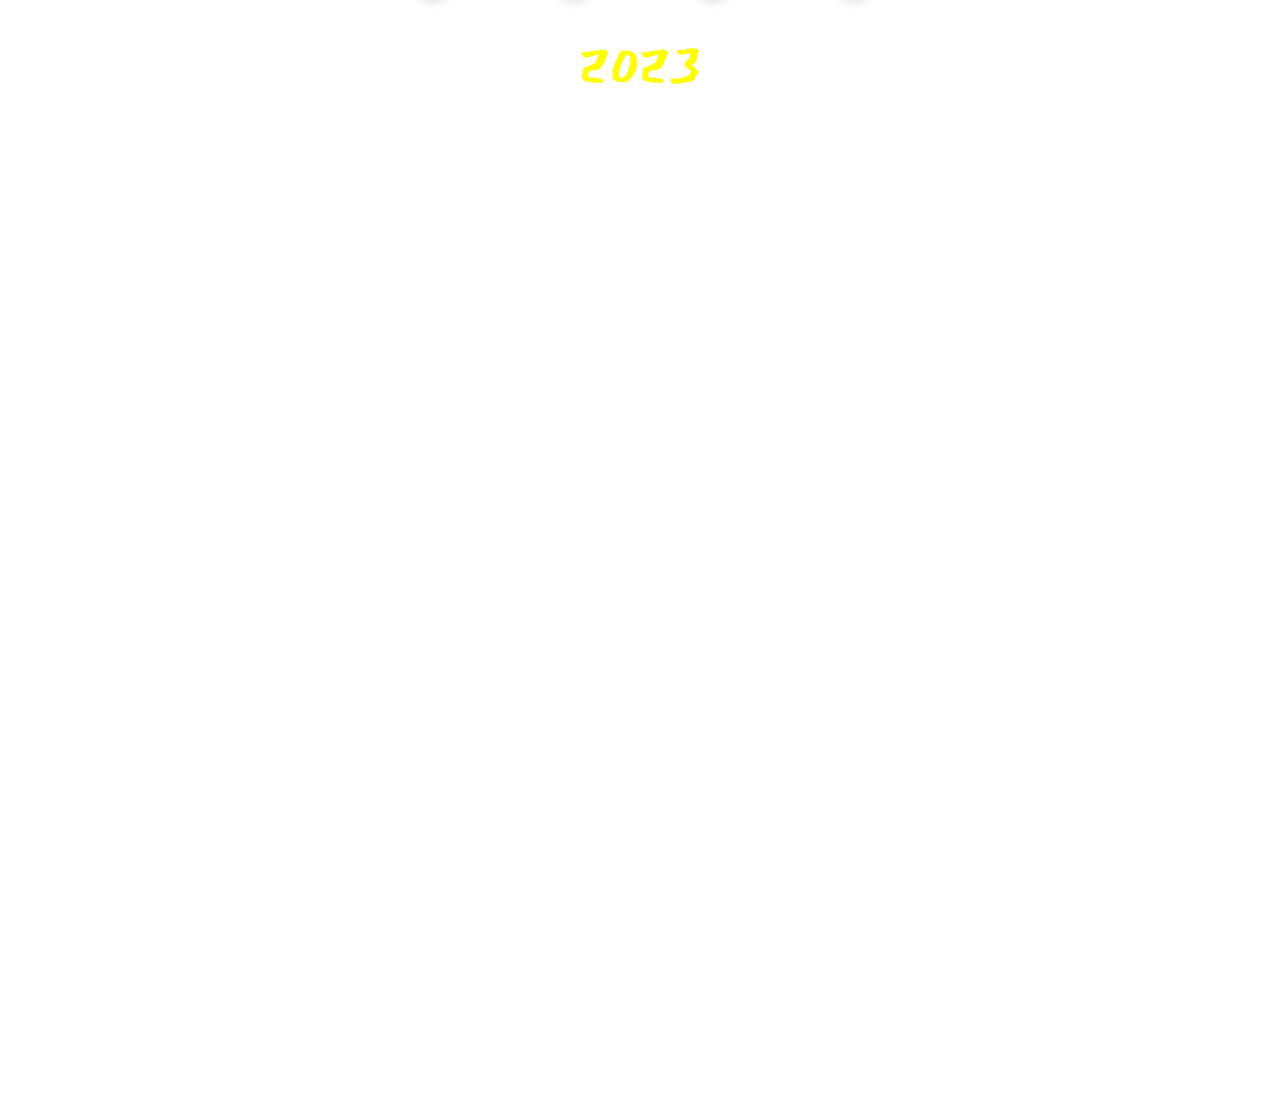
==== intro.html @ fb183462 "Add files via upload" ====
<!DOCTYPE html>
<html lang="en">

<head>
    <meta charset="UTF-8">
    <meta http-equiv="X-UA-Compatible" content="IE=edge">
    <link rel="website icon" type="png" href="image/snake.png">
    <meta name="viewport" content="width=device-width, initial-scale=1.0">
    <link rel="stylesheet" href="https://cdnjs.cloudflare.com/ajax/libs/font-awesome/6.2.1/css/all.min.css"
        integrity="sha512-MV7K8+y+gLIBoVD59lQIYicR65iaqukzvf/nwasF0nqhPay5w/9lJmVM2hMDcnK1OnMGCdVK+iQrJ7lzPJQd1w=="
        crossorigin="anonymous" referrerpolicy="no-referrer" />
    <link rel="stylesheet" href="intro.css">
    <title>Happy New Year 2025</title>
</head>

<body>
    <div class="box-slider">
        <div class="slider1">
            <img src="image/bgr.jpg" alt="">
            <div class="happynewyear">
                <div class="textHappynewyear">
                    <div class="box-span">
                        <span></span>
                    </div>
                    <div class="box-span">
                        <span></span>
                    </div>
                    <div class="box-span">
                        <span></span>
                    </div>
                    <div class="box-span">
                        <span></span>
                    </div>
                </div>
            </div>
            <div class="box-button">
                <div class="button">
                    <button>Ấn vào đây nè!</button>
                    <span><i class="fa-solid fa-heart"></i></span>
                </div>
            </div>
            <div class="box-slider_img1">
                <div class="slider-img1">
                    <img src="image/circular-pattern.png" alt="">
                </div>
                <div class="pattern">
                    <img src="image/pattern.png" alt="">
                </div>
            </div>
            <div class="circle">
                <span></span>
            </div>
            <div class="box-flower">
                <div class="flower-img">
                    <img src="image/flower.png" alt="">
                </div>
                <div class="flower-img">
                    <img src="image/flower.png" alt="">
                </div>
                <div class="flower-img">
                    <img src="image/flower1.png" alt="">
                </div>
                <div class="flower-img">
                    <img src="image/flower1.png" alt="">
                </div>
                <div class="flower-img">
                    <img src="image/flower2.png" alt="">
                </div>
                <div class="flower-img">
                    <img src="image/flower2.png" alt="">
                </div>
            </div>
            <div class="box-slider_img2">
                <div class="box-slider-img2">
                    <div class="slider-img2">
                        <img src="image/lanterns.png" alt="">
                    </div>
                </div>
                <div class="box-slider-img3">
                    <div class="slider-img3">
                        <img src="image/lanterns.png" alt="">
                    </div>
                </div>
                <div class="box-slider-img4">
                    <div class="slider-img4">
                        <img src="image/lanterns.png" alt="">
                    </div>
                </div>
                <div class="box-slider-img5">
                    <div class="slider-img5">
                        <img src="image/lanterns.png" alt="">
                    </div>
                </div>
            </div>
            <div class="slider-img6">
                <img src="image/cloud-red1.png" alt="">
                <img src="image/cloud-red2.png" alt="">
                <img src="image/cloud-red2.png" alt="">
            </div>
            <div class="box-lion_dance">
                <div class="lion_dance1">
                    <img src="image/Lion-dance.gif" alt="">
                </div>
                <div class="lion_dance2">
                    <img src="image/Lion-dance2.gif" alt="">
                </div>
            </div>
            <div class="cat">
                <img src="image/snake.png" alt="">
            </div>
            <div class="box-number">
                <div class="number2023">
                    <div class="number">
                        <span>2</span>
                    </div>
                    <div class="number">
                        <span>0</span>
                    </div>
                    <div class="number">
                        <span>2</span>
                    </div>
                    <div class="number">
                        <span>3</span>
                    </div>
                </div>
            </div>
            <div class="box-rim">
                <div class="rim1">
                    <img src="image/rim1.png" alt="">
                </div>
                <div class="rim2">
                    <img src="image/rim1.png" alt="">
                </div>
            </div>
            <div class="box-texture_clouds">
                <div class="texture_clouds1">
                    <img src="image/texture-clouds.png" alt="">
                </div>
                <div class="texture_clouds1">
                    <img src="image/texture-clouds.png" alt="">
                </div>
                <div class="texture_clouds1">
                    <img src="image/texture-clouds.png" alt="">
                </div>
                <div class="texture_clouds1">
                    <img src="image/texture-clouds.png" alt="">
                </div>
                <div class="texture_clouds1">
                    <img src="image/texture-clouds.png" alt="">
                </div>
            </div>
            <div class="box-big_clouds">
                <div class="big_clouds1">
                    <img src="image/big-clouds1.png" alt="">
                </div>
                <div class="big_clouds2">
                    <img src="image/big-clouds2.png" alt="">
                </div>
                <div class="big_clouds3">
                    <img src="image/big-clouds3.png" alt="">
                </div>
            </div>
        </div>
        <div class="slider2">
            <div class="rhombus"></div>
            <div class="rhombus"></div>
            <div class="rhombus-img">
                <img src="image/2.jpg" alt="">
            </div>
            <div class="mail">
                <button><i class="fa-regular fa-envelope"></i></button>
                <span class="heart"><i class="fa-solid fa-heart"></i></span>
            </div>
        </div>
        <div class="slider3">
            <div class="box-content">
                <div class="left">
                    <img src="image/bg1.jpg" alt="">
                    <div class="center">

                    </div>
                    <div class="lanterns-content">
                        <img src="image/lanterns.png" alt="">
                    </div>
                    <div class="box-big_flowers">
                        <img src="image/big-flower.png" alt="">
                        <img src="image/big-flower.png" alt="">
                        <img src="image/big-flower.png" alt="">
                        <img src="image/big-flower1.png" alt="">
                        <img src="image/big-flower1.png" alt="">
                        <img src="image/big-flower2.png" alt="">
                        <img src="image/big-flower2.png" alt="">
                        <img src="image/big-flower2.png" alt="">
                    </div>
                    <div class="box-circle_left">
                        <div class="circle_left">
                            <img src="image/circular-pattern.png" alt="">
                            <div class="text-content">
                                <h2>Happy New</h2>
                                <h1>Year</h1>
                                <span>2023</span>
                            </div>
                        </div>
                    </div>
                    <div class="apricot_blossom">
                        <img src="image/apricot-blossom.png" alt="">
                        <img src="image/apricot-blossom.png" alt="">
                        <img src="image/apricot-blossom.png" alt="">
                        <img src="image/apricot-blossom.png" alt="">
                        <img src="image/apricot-blossom.png" alt="">
                        <img src="image/apricot-blossom.png" alt="">
                    </div>
                </div>
                <div class="right">
                    <div class="content">
                        <div class="title">
                            <h1>&#129505Đầu Năm!</h1>
                        </div>
                        <p>
                            Chúc cô và gia đình sức khỏe dồi dào, hạnh phúc viên mãn, vạn sự như ý, tỉ sự như mơ, triệu
                            triệu bất ngờ.<br />
                            Mong rằng mỗi ngày đều là một hành trình ý nghĩa, tràn đầy năng lượng tích cực và niềm
                            vui.<br />
                            Chúc cho những mong muốn của cô sớm thành hiện thực và bình an luôn bên mình.<br />
                            Chúc cô tất cả...
                        </p>
                        
                    </div>
                </div>
            </div>
            <i class="fa-solid fa-xmark"></i>
        </div>
    </div>

    <audio id="song">
        <source src="image/nhac.mp3" type="audio/mp3">
    </audio>

    <script src="intro.js"></script>
</body>

</html>
---- intro.css ----
@import url('https://fonts.googleapis.com/css2?family=Water+Brush&display=swap');
@import url('https://fonts.googleapis.com/css2?family=East+Sea+Dokdo&display=swap');
@import url('https://fonts.googleapis.com/css2?family=Roboto&display=swap');
@import url('https://fonts.googleapis.com/css2?family=Lobster&display=swap');
@import url('https://fonts.googleapis.com/css2?family=Anton&display=swap');
@import url('https://fonts.googleapis.com/css2?family=Dancing+Script:wght@700&display=swap');
*{
    margin: 0;
    padding: 0;
    box-sizing: border-box;

}
body{
    width: 100vw;
    height: 100vh;
    overflow: hidden;
}
.box-slider{
    width: 100%;
    height: 100%;
    position: relative;
}
.box-slider_img1{
    width: 100%;
    height: 100%;
    position: absolute;
    z-index: 1000;
    top: 0;
}
.slider1{
    width: 100%;
    height: 100%;
    overflow: hidden;
    /* animation: slider1 3s forwards; */
    user-select: none;
}
@keyframes slider1{
    0%{
        transform: scale(3);
        filter: blur(10px);
    }
    100%{
        transform: scale(1);
        filter: blur(0);
    }
}
.slider1 img{
    width: 100%;
}
.happynewyear{
    position: absolute;
    width: 100%;
    display: flex;
    justify-content: center;
    top: 0;
    left: 0;
    z-index: 100000;
}
.textHappynewyear{
    position: absolute;
    width: 500px;
    height: 80px;
    display: flex;
    justify-content: space-between;
    top: 20px;
    transform: translateY(-130px);
    animation: textHappyTransform 1s 3s forwards;
}
@keyframes textHappyTransform{
    0%{
        transform: translateY(-130px);
    }
    50%,100%{
        transform: translateY(0px);
    }
}
.box-span{
    top: 0;
}
.textHappynewyear .box-span span{
    width: 80px;
    height: 80px;
    background-color: red;
    transform: rotate(45deg);
    display: flex;
    justify-content: center;
    align-items: center;
    box-shadow: inset 0px 0px 10px rgb(0, 0, 0, 0.6);
}
.textHappynewyear .box-span:nth-child(1){
    animation: rotateText 5s linear infinite;
}
@keyframes rotateText{
    0%{
        transform: rotate(0deg);
        transform-origin: top;
    }
    25%{
        transform: rotate(5deg);
        transform-origin: top;
    }
    50%{
        transform: rotate(0deg);
        transform-origin: top;
    }
    75%{
        transform: rotate(-5deg);
        transform-origin: top;
    }
    100%{
        transform: rotate(0deg);
        transform-origin: top;
    }
}
.textHappynewyear .box-span:nth-child(2){
    animation: rotateText2 3s linear infinite;
}
@keyframes rotateText2{
    0%{
        transform: rotate(0deg);
        transform-origin: top;
    }
    25%{
        transform: rotate(5deg);
        transform-origin: top;
    }
    50%{
        transform: rotate(0deg);
        transform-origin: top;
    }
    75%{
        transform: rotate(-5deg);
        transform-origin: top;
    }
    100%{
        transform: rotate(0deg);
        transform-origin: top;
    }
}
.textHappynewyear .box-span:nth-child(3){
    animation: rotateText3 7s linear infinite;
}
@keyframes rotateText3{
    0%{
        transform: rotate(0deg);
        transform-origin: top;
    }
    25%{
        transform: rotate(5deg);
        transform-origin: top;
    }
    50%{
        transform: rotate(0deg);
        transform-origin: top;
    }
    75%{
        transform: rotate(-5deg);
        transform-origin: top;
    }
    100%{
        transform: rotate(0deg);
        transform-origin: top;
    }
}
.textHappynewyear .box-span:nth-child(4){
    animation: rotateText4 4s linear infinite;
}
@keyframes rotateText4{
    0%{
        transform: rotate(0deg);
        transform-origin: top;
    }
    25%{
        transform: rotate(5deg);
        transform-origin: top;
    }
    50%{
        transform: rotate(0deg);
        transform-origin: top;
    }
    75%{
        transform: rotate(-5deg);
        transform-origin: top;
    }
    100%{
        transform: rotate(0deg);
        transform-origin: top;
    }
}
.textHappynewyear span::before{
    position: absolute;
    content: '';
    width: 100%;
    height: 100%;
    border: 2px solid #ffe100;
    box-shadow: 8px 3px 15px rgb(0, 0, 0, 0.6);
}
.textHappynewyear .box-span:nth-child(1) span::after{
    position: absolute;
    content: 'Chúc';
    transform: rotate(-45deg);
    font-family: 'Water Brush', cursive;
    font-size: 40px;
    color: #ffe100;
    animation: textHappy1 4s linear infinite;
}
@keyframes textHappy1{
    0%{
        content: 'Chúc';
    }
    33.333%{
        content: 'Vạn';
    }
    66.6667%{
        content: 'An';
    }
    100%{
        content: 'Chúc';
    }
}
.textHappynewyear .box-span:nth-child(2) span::after{
    position: absolute;
    content: 'Mừng';
    transform: rotate(-45deg);
    font-family: 'Water Brush', cursive;
    font-size: 35px;
    color: #ffe100;
    animation: textHappy2 4s linear infinite;
}
@keyframes textHappy2{
    0%{
        content: 'Mừng';
    }
    33.333%{
        content: 'Sự';
    }
    66.6667%{
        content: 'Khang';
    }
    100%{
        content: 'Mừng';
    }
}
.textHappynewyear .box-span:nth-child(3) span::after{
    position: absolute;
    content: 'Năm';
    transform: rotate(-45deg);
    font-family: 'Water Brush', cursive;
    font-size: 40px;
    color: #ffe100;
    animation: textHappy3 4s linear infinite;
}
@keyframes textHappy3{
    0%{
        content: 'Năm';
    }
    33.333%{
        content: 'Như';
    }
    66.6667%{
        content: 'Thịnh';
    }
    100%{
        content: 'Năm';
    }
}
.textHappynewyear .box-span:nth-child(4) span::after{
    position: absolute;
    content: 'Mới';
    transform: rotate(-45deg);
    font-family: 'Water Brush', cursive;
    font-size: 40px;
    color: #ffe100;
    animation: textHappy4 4s linear infinite;
}
@keyframes textHappy4{
    0%{
        content: 'Mới';
    }
    33.333%{
        content: 'Ý';
    }
    66.6667%{
        content: 'Vượng';
    }
    100%{
        content: 'Mới';
    }
}
.box-slider_img1{
    animation: scaleRotate 1s 4s forwards;
    opacity: 0;
    transform: scale(0.3);
}
.slider1 .box-slider_img1 .slider-img1{
    position: absolute;
    width: 400px;
    top: 50%;
    left: 50%;
    transform: translate(-50%, -50%);
    display: flex;
    justify-content: center;
    align-items: center;
    z-index: 10;
    animation:sliderImg2 20s linear infinite;
}
@keyframes scaleRotate{
    0%{
        opacity: 0;
        transform: scale(0.3);
    }
    100%{
        opacity: 1;
        transform: scale(1);
    }
}
@keyframes sliderImg2{
    0%{
        transform: translate(-50%, -50%) rotate(0deg);
    }
    100%{
        transform: translate(-50%, -50%) rotate(360deg);
    }
}
.slider1 .box-slider_img1 .slider-img1::before{
    position: absolute;
    content: '';
    width: calc(100% - 40px);
    height: calc(100% - 40px);
    background-color: #aa0000;
    border-radius: 50%;
    z-index: -1;
    box-shadow: inset 0px 0px 80px rgb(0, 0, 0);
}
.slider1 .box-slider_img1 .slider-img1 img{
    width: 100%;
}
.box-number{
    position: absolute;
    top: 0;
    left: 0;
    z-index: 10000;
    width: 100%;
    height: 100%;
    pointer-events: none;
}
.number2023{
    position: absolute;
    display: flex;
    top: 63%;
    left: 50%;
    align-items: center;
    justify-content: center;
    transform: translate(-50%,-50%);
    font-family: 'East Sea Dokdo', cursive;
    color: rgb(255, 255, 0);
    font-size: 75px;
}
.number2023 .number:nth-child(1){
    position: relative;
    top: -500px;
    animation: number1 1.5s 4.5s linear forwards;
}
@keyframes number1{
    0%{
        top: -400px;
        left: -100px;
        transform: rotate(15deg);
        /* transform-origin: left; */
    }
    20%{
        top: 0px;
        left: -100px;
        transform: rotate(15deg);
        /* transform-origin: left; */
    }
    23%{
        top: -10px;
        left: -97px;
        transform: rotate(10deg);
    }
    25%{
        top: -20px;
        left: -95px;
    }
    28%{
        top: -28px;
        left: -90px;
    }
    30%{
        top: -35px;
        left: -85px;
    }
    33%{
        top: -41.5px;
        left: -82px;
    }
    35%{
        top: -50px;
        left: -80px;
    }
    40%{
        top: -62px;
        left: -75px;
    }
    45%{
        top: -68px;
        left: -70px;
    }
    50%{
        top: -70px;
        left: -65px;
    }
    52.5%{
        top: -69px;
        left: -62px;
    }
    55%{
        top: -68px;
        left: -60px;
    }
    57.5%{
        top: -65px;
        left: -55px;
    }
    60%{
        top: -62px;
        left: -50px;
    }
    62.5%{
        top: -59px;
        left: -48px;
    }
    65%{
        top: -50px;
        left: -45px;
    }
    67.5%{
        top: -41.5px;
        left: -43px;
    }
    70%{
        top: -35px;
        left: -40px;
    }
    72.5%{
        top: -28px;
        left: -38px;
    }
    75%{
        top: -20px;
        left: -35px;
    }
    77.5%{
        top: -10px;
        left: -33px;
    }
    80%{
        top: 0;
        left: -30px;
        transform: rotate(-15deg);
    }
    82.5%{
        top: -3px;
        left: -27px;
    }
    85%{
        top: -8px;
        left: -22.5px;
    }
    90%{
        top: -20px;
        left: -15px;
    }
    95%{
        top: -8px;
        left: -7.5px;
    }
    100%{
        top: 0px;
        left: 0px;
        transform: rotate(0deg);
        transform-origin: left;
    }
}
.number2023 .number:nth-child(2){
    position: relative;
    top: -500px;
    animation: number1 1.5s 5.5s linear forwards;
}
.number2023 .number:nth-child(3){
    position: relative;
    top: -500px;
    animation: number1 1.5s 6.5s linear forwards;
}
.number2023 .number:nth-child(4){
    position: relative;
    top: -500px;
    animation: number1 1.5s 7.5s linear forwards;
}
.box-button{
    position: absolute;
    top: 75%;
    left: 50%;
    transform: translate(-50%,-50%) scale(0);
    z-index: 10000;
    animation: scaleButton 3s 10s linear forwards;
}
@keyframes scaleButton{
    0%{
        transform: translate(-50%,-50%) scale(0);
    }
    10%{
        transform: translate(-50%,-50%) scale(1.3);
    }
    20%{
        transform: translate(-50%,-50%) scale(0.7);
    }
    30%,100%{
        transform: translate(-50%,-50%) scale(1);
    }
}
.box-button .button{
    width: 170px;
    height: 50px;
    display: flex;
    justify-content: center;
    align-items: center;
}
.box-button .button button{
    padding: 10px 15px;
    background-color: rgb(199,37,68);
    font-family: 'Roboto', sans-serif;
    border: none;
    color: #ffe100;
    font-size: 15px;
    font-weight: bold;
    border-radius: 4px 0px 0px 4px;
    cursor: pointer;
    transition: 0.5s;
}
.box-button .button button:hover{
    background-color: rgb(180, 32, 59);
    color: aliceblue;
}
.box-button .button span{
    position: relative;
    width: 42px;
    height: 42px;
    background-color: rgb(199,37,68);
    margin-left: -2px;
    border-radius: 0px 6px 6px 0px;
    cursor: pointer;
    display: flex;
    justify-content: center;
    align-items: center;
    transition: 0.5s;
}
.box-button .button button:hover ~ span{
    transform: translateY(-4px);
    background-color: rgb(186, 35, 62);
    box-shadow: -2px 2px 5px rgb(0, 0, 0, 0.5);
}
.box-button .button span i{
    color: #fff;
    transition: 0.5s;
}
.box-button .button button:hover ~ span i{
    color: rgb(255, 41, 80);
    transform: rotate(360deg);
    filter: drop-shadow(0px 0px 10px rgb(255, 187, 199));
}
.circle{
    position: absolute;
    top: 0;
    left: 0;
    width: 100%;
    height: 100%;
    display: flex;
    justify-content: center;
    align-items: center;
}
.circle span{
    position: absolute;
    width: 450px;
    height: 450px;
    background: #db0000;
    border-radius: 50%;
    display: flex;
    justify-content: center;
    align-items: center;
    box-shadow: 0 0 30px rgb(0, 0, 0);
    opacity: 0;
    animation: scaleRotate 1s 3s forwards;
}
.circle span::before{
    position: absolute;
    content: '';
    width: 100%;
    height: 100%;
    border: 4px solid #ffe100;
    border-radius: 50%;
}
.pattern{
    position: absolute;
    top: 50%;
    left: 50%;
    transform: translate(-50%, -50%);
    content: '';
    width: 230px;
    height: 230px;
    display: flex;
    justify-content: center;
    align-items: center;
    z-index: 1000;
    overflow: hidden;
    background-color: #aa0000;
    border-radius: 50%;
    box-shadow: inset 0px 0px 15px rgb(0, 0, 0, 0.6);
}
.pattern img{
    width: 570px;
    opacity: 0.5;
}
.box-flower{
    position: absolute;
    top: 0;
    left: 0;
    width: 100%;
    animation: scaleRotate 1s 4s forwards;
    opacity: 0;
    transition: all 1s;
    transform: scale(0.3);
    z-index: 80;
}
.flower-img:nth-child(1){
    position: absolute;
    width: 100px;
    top: 100px;
    left: 460px;
    z-index: 1000;
    animation: rotateFlower 3s linear infinite;
}
@keyframes rotateFlower{
    0%{
        transform: rotate(0deg);
    }
    100%{
        transform: rotate(360deg);
    }
}
.flower-img:nth-child(4){
    position: absolute;
    width: 130px;
    top: 380px;
    right: 430px;
    z-index: 1000;
    /* filter: drop-shadow(-5px 6px 5px rgb(0, 0, 0, 0.5)); */
    animation: rotateFlower2 5s linear infinite;
}
@keyframes rotateFlower2{
    0%{
        transform: rotate(360deg);
    }
    100%{
        transform: rotate(0deg);
    }
}
.flower-img:nth-child(3){
    position: absolute;
    width: 180px;
    top: 140px;
    left: 350px;
    z-index: 10;
    /* filter: drop-shadow(-5px 6px 5px rgb(0, 0, 0, 0.5)); */
    animation: rotateFlower2 3s linear infinite;
}
.flower-img:nth-child(6){
    position: absolute;
    width: 100px;
    top: 330px;
    right: 420px;
    z-index: 70;
    /* filter: drop-shadow(-5px 6px 5px rgb(0, 0, 0, 0.5)); */
    animation: rotateFlower 3s linear infinite;
}
.flower-img:nth-child(5){
    position: absolute;
    width: 125px;
    top: 110px;
    left: 400px;
    z-index: 10;
    /* filter: drop-shadow(-5px 6px 5px rgb(0, 0, 0, 0.5)); */
    animation: rotateFlower2 5s linear infinite;
}
.flower-img:nth-child(2){
    position: absolute;
    width: 180px;
    top: 390px;
    right: 460px;
    z-index: 10;
    /* filter: drop-shadow(-5px 6px 5px rgb(0, 0, 0, 0.5)); */
    animation: rotateFlower2 4s linear infinite;
}
.box-slider_img2{
    position: absolute;
    width: 100%;
    height: 100%;
    top: 0;
    left: 0;
}
.box-slider-img2{
    position: absolute;
    width: 160px;
    top: -200px;
    left: 0;
    z-index: 100;
    animation: dichchuyen1 2s forwards,
                 lanterns 3s infinite linear;
    animation-delay: 2s;
}
@keyframes dichchuyen1{
    0%{
        top: -150px;
        left: 0;
    }
    30%{
        top: 0;
        left: 0;
    }
    50%{
        top: -20px;
        left: 0;
    }
    100%{
        top: 0;
        left: 0;
    }
}
.box-slider-img2 .slider-img2{
    position: absolute;
    top: 100px;
    left: 30px;
    width: 160px;
    display: flex;
    justify-content: center;
    align-items: center;
    z-index: 100;
}
@keyframes lanterns {
    0%{
        transform: rotate(0deg);
        transform-origin: top;
    }
    25%{
        transform-origin: top;
        transform: rotate(5deg);
    }
    50%{
        transform-origin: top;
        transform: rotate(0deg);
    }
    75%{
        transform-origin: top;
        transform: rotate(-5deg);
    }
    100%{
        transform: rotate(0deg);
        transform-origin: top;
    }
}
.box-slider-img2 .slider-img2::before{
    position: absolute;
    content: '';
    width: 100px;
    height: 100px;
    background-image: radial-gradient(circle farthest-corner at center, #373737 0%, #5d0000 100%);
    top: 50%;
    left: 50%;
    transform: translate(-50%, -50%);
    border-radius: 50%;
    filter: blur(5px);
    z-index: -1;
}
.box-slider-img2 .slider-img2::after{
    position: absolute;
    content: '';
    width: 2px;
    height: 200px;
    background: #ffe100;
    z-index: -1;
    top: -145px;
}
.slider-img2 img{
    width: 100%;
    z-index: 9;
}
.box-slider-img3{
    position: absolute;
    top: -200px;
    left: 230px;
    width: 130px;
    height: auto;
    z-index: 100;
    animation: dichchuyen2 2s 2s forwards,
             lanterns 3s 1s infinite linear;
}
@keyframes dichchuyen2{
    0%{
        top: -200px;
        left: 230px;
    }
    30%{
        top: 0;
        left: 230px;
    }
    50%{
        top: -20px;
        left: 230px;
    }
    100%{
        top: 0;
        left: 230px;
    }
}
.box-slider-img3 .slider-img3{
    position: absolute;
    top: 50px;
    width: 130px;
    display: flex;
    justify-content: center;
    align-items: center;
    z-index: 10;
}
.box-slider-img3 .slider-img3::before{
    position: absolute;
    content: '';
    width: 80px;
    height: 80px;
    background-image: radial-gradient(circle farthest-corner at center, #373737 0%, #5d0000 100%);
    top: 50%;
    left: 50%;
    transform: translate(-50%, -50%);
    border-radius: 50%;
    filter: blur(5px);
    z-index: -1;
}
.box-slider-img3 .slider-img3::after{
    position: absolute;
    content: '';
    width: 2px;
    height: 200px;
    background: #ffe100;
    z-index: -1;
    top: -145px;
}
.slider-img3 img{
    width: 100%;
    z-index: 9;
}
.box-slider-img4{
    position: absolute;
    top: -200px;
    right: 230px;
    width: 130px;
    height: auto;
    z-index: 100;
    animation: dichchuyen3 2s 2s forwards,
                 lanterns 3s 1s infinite linear;
}
@keyframes dichchuyen3{
    0%{
        top: -200px;
        right: 230px;
    }
    30%{
        top: 0;
        right: 230px;
    }
    50%{
        top: -20px;
        right: 230px;
    }
    100%{
        top: 0;
        right: 230px;
    }
}
.box-slider-img4 .slider-img4{
    position: absolute;
    top: 50px;
    width: 130px;
    display: flex;
    justify-content: center;
    align-items: center;
    z-index: 10;
}
.box-slider-img4 .slider-img4::before{
    position: absolute;
    content: '';
    width: 80px;
    height: 80px;
    background-image: radial-gradient(circle farthest-corner at center, #373737 0%, #5d0000 100%);
    top: 50%;
    left: 50%;
    transform: translate(-50%, -50%);
    border-radius: 50%;
    filter: blur(5px);
    z-index: -1;
}
.box-slider-img4 .slider-img4::after{
    position: absolute;
    content: '';
    width: 2px;
    height: 200px;
    background: #ffe100;
    z-index: -1;
    top: -145px;
}
.slider-img4 img{
    width: 100%;
    z-index: 9;
}
.box-slider-img5{
    position: absolute;
    top: -200px;
    right: 30px;
    width: 160px;
    height: auto;
    z-index: 100;
    animation: dichchuyen4 2s 2s forwards,
                 lanterns 3s infinite linear;
}
@keyframes dichchuyen4{
    0%{
        top: -200px;
        right: 30px;
    }
    30%{
        top: 0;
        right: 30px;
    }
    50%{
        top: -20px;
        right: 30px;
    }
    100%{
        top: 0;
        right: 30px;
    }
}
.box-slider-img5 .slider-img5{
    position: absolute;
    top: 100px;
    width: 160px;
    display: flex;
    justify-content: center;
    align-items: center;
    z-index: 10;
}
.box-slider-img5 .slider-img5::before{
    position: absolute;
    content: '';
    width: 80px;
    height: 80px;
    background-image: radial-gradient(circle farthest-corner at center, #373737 0%, #5d0000 100%);
    top: 50%;
    left: 50%;
    transform: translate(-50%, -50%);
    border-radius: 50%;
    filter: blur(5px);
    z-index: -1;
}
.box-slider-img5 .slider-img5::after{
    position: absolute;
    content: '';
    width: 2px;
    height: 200px;
    background: #ffe100;
    z-index: -1;
    top: -145px;
}
.slider-img5 img{
    width: 100%;
    z-index: 9;
}
.slider-img6{
    position: absolute;
    top: 0;
    left: 0;
    z-index: 100;
}
.slider-img6 img:nth-child(1){
    width: 170px;
    filter: drop-shadow(5px 5px 7px rgb(0, 0, 0, 0.5));
    margin-top: 120px;
    margin-left: -160px;
    position: absolute;
    z-index: 11;
    animation: cloudRed1 2s 3s forwards;
}
@keyframes cloudRed1{
    0%{
        margin-left: -160px;
    }
    50%,100%{
        margin-left: 210px;
    }
}
.slider-img6 img:nth-child(2){
    width: 160px;
    filter: drop-shadow(5px 7px 8px rgb(0, 0, 0, 0.4));
    margin-top: 200px;
    margin-left: 1500px;
    position: absolute;
    z-index: 11;
    animation: cloudRed2 2s 3s forwards;
}
@keyframes cloudRed2{
    0%{
        margin-left: 1500px;
    }
    50%,100%{
        margin-left: 800px;
    }
}
.slider-img6 img:nth-child(3){
    width: 180px;
    filter: drop-shadow(-8px 5px 7px rgb(0, 0, 0, 0.4));
    margin-top: 450px;
    margin-left: -170px;
    position: absolute;
    z-index: 11;
    transform: scaleX(-1) rotate(-5deg);
    animation: cloudRed3 2s 3s forwards;
}
@keyframes cloudRed3{
    0%{
        margin-left: -100px;
    }
    50%,100%{
        margin-left: 440px;
    }
}
.box-lion_dance{
    position: absolute;
    top: 0;
    left: 0;
    width: 100%;
    height: 100%;
}
.box-lion_dance .lion_dance1{
    position: absolute;
    width: 250px;
    top: 290px;
    right: 180px;
    z-index: 100;
    transform: scale(0);
    animation: lionDance 3s 3.5s forwards alternate;
}
@keyframes lionDance{
    0%{
        transform: scale(0);
    }
    10%{
        transform: scale(1.3);
    }
    20%{
        transform: scale(0.7);
    }
    30%,100%{
        transform: scale(1);
    }
}
.box-lion_dance .lion_dance1::before{
    position: absolute;
    content: '';
    width: 120px;
    height: 15px;
    background-color: rgb(0, 0, 0);
    border-radius: 10px;
    left: 60%;
    bottom: 60px;
    transform: translateX(-50%);
    filter: blur(8px);
    z-index: -1;
}
.box-lion_dance .lion_dance2{
    position: absolute;
    width: 250px;
    top: 310px;
    left: 200px;
    z-index: 100;
    transform: scale(0);
    animation: lionDance 3s 3.5s forwards alternate;
}
.box-lion_dance .lion_dance2::before{
    position: absolute;
    content: '';
    width: 100px;
    height: 15px;
    background-color: rgb(0, 0, 0);
    border-radius: 10px;
    left: 44%;
    bottom: 27px;
    transform: translateX(-50%);
    filter: blur(8px);
    z-index: -1;
}
.cat{
    position: absolute;
    top: 50%;
    left: 50%;
    opacity: 0;
    transform: translate(-50%, -50%) scale(0);
    z-index: 1000;
    transition: .5s;
    cursor: pointer;
    animation: scaleCat 1s 4.2s forwards;
}
@keyframes scaleCat{
    0%{
        opacity: 0;
        top: 50%;
        left: 50%;
        transform: translate(-50%, -50%) scale(0);
    }
    100%{
        opacity: 1;
        top: 50%;
        left: 50%;
        transform: translate(-50%, -50%) scale(1);
    }
}
.cat:hover{
    filter: drop-shadow(0 0 25px rgb(255, 255, 0));
}
.cat img{
    width: 190px;
    margin-top: -5rem;
}
.box-rim{
    position: absolute;
    width: 100%;
    height: 100%;
    top: 0;
    left: 0;
    z-index: 10;
}
.box-rim .rim1{
    top: 0;
    transform: scaleY(-1);
}
.box-rim .rim2{
    position: absolute;
    bottom: 0;
    width: 100%;
}
.box-texture_clouds{
    position: absolute;
    top: 0;
    left: 0;
    width: 100%;
}
.texture_clouds1:nth-child(1){
    position: absolute;
    width: 120px;
    animation: textureClouds1 60s infinite linear;
}
@keyframes textureClouds1{
    0%{
        top: 200px;
        left: -150px;
    }
    50%{
        top: 200px;
        left: 1300px;
    }
    100%{
        top: 200px;
        left: -150px;
    }
}
.texture_clouds1 img{
    width: 120px;
}
.texture_clouds1:nth-child(2){
    position: absolute;
    /* top: 320px;
    left: 280px; */
    width: 130px;
    z-index: 10;
    animation: textureClouds2 30s infinite linear;
}
@keyframes textureClouds2{
    0%{
        top: 320px;
        left: -150px;
    }
    50%{
        top: 320px;
        left: 1300px;
    }
    100%{
        top: 200px;
        left: -150px;
    }
}
.texture_clouds1:nth-child(2) img{
    width: 170px;
}
.texture_clouds1:nth-child(3){
    position: absolute;
    /* top: 150px;
    right: 180px; */
    width: 100px;
    z-index: 10;
    animation: textureClouds3 65s infinite linear;
}
@keyframes textureClouds3{
    0%{
        top: 150px;
        right: -150px;
    }
    50%{
        top: 150px;
        right: 1300px;
    }
    100%{
        top: 150px;
        right: -150px;
    }
}
.texture_clouds1:nth-child(3) img{
    width: 100px;
}
.texture_clouds1:nth-child(4){
    position: absolute;
    /* top: 260px;
    right: 250px; */
    width: 180px;
    z-index: 10;
    animation: textureClouds4 20s infinite linear;
}
@keyframes textureClouds4{
    0%{
        top: 260px;
        right: -150px;
    }
    50%{
        top: 260px;
        right: 1300px;
    }
    100%{
        top: 260px;
        right: -150px;
    }
}
.texture_clouds1:nth-child(4) img{
    width: 180px;
}
.texture_clouds1:nth-child(5){
    position: absolute;
    /* top: 380px;
    right: 30px; */
    width: 120px;
    z-index: 10;
    animation: textureClouds5 50s infinite linear;
}
@keyframes textureClouds5{
    0%{
        top: 380px;
        right: -150px;
    }
    50%{
        top: 380px;
        right: 1300px;
    }
    100%{
        top: 380px;
        right: -150px;
    }
}
.texture_clouds1:nth-child(5) img{
    width: 120px;
}
.box-big_clouds{
    position: absolute;
    top: 0;
    left: 0;
    width: 100%;
    height: 100%;
    display: flex;
    justify-content: center;
    align-items: center;
}
.big_clouds1{
    position: absolute;
    bottom: -190px;
    width: 110%;
    z-index: 7;
    animation: bigClouds1 4s infinite alternate;
}
@keyframes bigClouds1{
    0%{
        transform: scale(1);
    }
    50%{
        transform: scale(0.98);
    }
    100%{
        transform: scale(1);
    }
}
.big_clouds2{
    position: absolute;
    bottom: -220px;
    width: 110%;
    z-index: 6;
    animation: bigClouds2 3s infinite alternate;
}
@keyframes bigClouds2{
    0%{
        transform: scale(1);
    }
    50%{
        transform: scale(0.98);
    }
    100%{
        transform: scale(1);
    }
}
.big_clouds3{
    position: absolute;
    bottom: -150px;
    width: 110%;
    z-index: 5;
    animation: bigClouds3 2s infinite alternate;
}
@keyframes bigClouds3{
    0%{
        transform: scale(1);
    }
    50%{
        transform: scale(0.98);
    }
    100%{
        transform: scale(1);
    }
}


/* ---------slider2-------- */
.slider2{
    position: absolute;
    top: 50%;
    left: 50%;
    transform: translate(-50%, -50%);
    display: flex;
    justify-content: center;
    align-items: center;
    z-index: 100;
    user-select: auto;
}
.slider2 .rhombus:nth-child(1){
    position: absolute;
    width: 396px;
    height: 370px;
    background: #fff;
    transform: rotate(-35deg) skewX(20deg) scale(0);
    border: 4px solid rgb(255, 255, 0);
    box-shadow: 0 0 10px rgb(0, 0, 0),
                0 0 30px rgb(0, 0, 0, 0.5);
    transition: 1s;
}
.slider2 .rhombus:nth-child(2){
    position: absolute;
    width: 310px;
    height: 284px;
    background: #fff;
    transform: rotate(-35deg) skewX(20deg) scale(0);
    border: 4px solid rgb(255, 255, 0);
    box-shadow: 0 0 10px rgb(0, 0, 0, 0.5),
                0 0 20px rgb(0, 0, 0, 0.1);
}
.rhombus-img{
    width: 250px;
    height: 250px;
    background-color: #fff;
    border: 4px solid rgb(255, 255, 0);
    z-index: 100;
    box-shadow: 0 0 10px rgb(0, 0, 0, 0.5),
                0 0 20px rgb(0, 0, 0, 0.1);
    overflow: hidden;
    border-radius: 50%;
    transform: scale(0);
}
.rhombus-img img{
    width: 100%;
    height: 100%;
    object-fit: cover;
    transition: 0.5s;
}
.mail{
    position: absolute;
    z-index: 100000;
    margin-top: 330px;
    width: 100px;
    height: 40px;
    display: flex;
    justify-content: center;
    align-items: center;
    cursor: pointer;
    transform: scale(0);
}
.mail button{
    padding: 10px 15px;
    background-color: rgb(199,37,68);
    border: none;
    font-size: 25px;
    border-radius: 4px 0px 0px 4px;
    transition: 0.5s;
    width: 58px;
    height: 40px;
    display: flex;
    justify-content: center;
    align-items: center;
    cursor: pointer;
    color: #fff;
}
.mail button >i{
    transition: 0.5s;
}
.mail span{
    position: relative;
    width: 44px;
    height: 44px;
    background-color: rgb(199,37,68);
    margin-left: -2px;
    border-radius: 0px 6px 6px 0px;
    cursor: pointer;
    display: flex;
    justify-content: center;
    align-items: center;
    transition: 0.5s;
}
.heart i{
    color: #fff;
    transition: 1s;
}
.mail:hover button i{
    cursor: pointer;
    color: rgb(255, 41, 80);
    filter: drop-shadow(0px 0px 10px rgb(255, 187, 199));
    animation: rotateMail 0.5s linear infinite;
}
@keyframes rotateMail{
    0%{
        transform: rotate(0deg);
    }
    25%{
        transform: rotate(5deg);
    }
    50%{
        transform: rotate(0deg);
    }
    75%{
        transform: rotate(-5deg);
    }
    100%{
        transform: rotate(0deg);
    }
}
.mail:hover > .heart{
    transform: translateY(-4px);
    background-color: rgb(186, 35, 62);
    box-shadow: -2px 2px 5px rgb(0, 0, 0, 0.5);
}

.mail:hover > .heart i{
    color: rgb(255, 41, 80);
    transform: rotate(360deg);
    filter: drop-shadow(0px 0px 10px rgb(255, 187, 199));
}

.slider3{
    position: absolute;
    width: 100%;
    height: 100%;
    top: 0;
    left: 0;
    background: rgb(0, 0, 0, 0.5);
    z-index: 100000;
    display: flex;
    justify-content: center;
    align-items: center;
    transform: scale(0);
    transition: all 0.5s;
}
.slider3.active{
    transform: scale(1);
}
.slider3 i{
    position: absolute;
    top: 20px;
    right: 20px;
    color: #fff;
    font-size: 30px;
    cursor: pointer;
}
.box-content{
    position: relative;
    width: 800px;
    height: 500px;
    display: flex;
    overflow: hidden;
    background: linear-gradient(360deg,rgb(206, 19, 53) 0%, rgb(199, 20, 53) 100%);
}
.box-content .left{
    position: relative;
    width: 50%;
    height: 100%;
    border-right: 1px solid rgb(0, 0, 0, 0.2);
    box-shadow: 0 0 5px rgb(0, 0, 0, 0.5);
    overflow: hidden;
    display: flex;
    justify-content: center;
    align-items: center;
}
.left > img{
    opacity: 0.4;
    width: 1000px;
    height: 600px;
}
.left .center{
    position: absolute;
    width: 60%;
    height: 100%;
    background: rgb(156, 19, 58);
    border-left: 3px solid rgb(255, 255, 0);
    border-right: 3px solid rgb(255, 255, 0);
    display: flex;
    justify-content: center;
}
.left .center::before{
    position: absolute;
    content: '';
    width: 260px;
    height: 100%;
    border-left: 5px solid rgb(255, 255, 0);
    border-right: 5px solid rgb(255, 255, 0);
}
.left .lanterns-content{
    position: absolute;
    width: 150px;
    left: -20px;
    top: 20px;
    display: flex;
    justify-content: center;
    filter: drop-shadow(0 5px 7px rgb(0, 0, 0, 0.6));
}
.left .lanterns-content::before{
    position: absolute;
    content: '';
    width: 2px;
    height: 100px;
    background-color: #e8cd00;
    top: -20px;
    z-index: -1;
}
.left .lanterns-content > img{
    width: 150px;
}
.box-big_flowers{
    position: absolute;
    width: 100%;
    height: 100%;
    top: 0;
    left: 0;
}
.box-big_flowers img:nth-child(1){
    position: absolute;
    top: 50px;
    right: 50px;
    width: 50px;
    z-index: 10;
    filter: drop-shadow(0 5px 7px rgb(0, 0, 0, 0.6));
}
.box-big_flowers img:nth-child(2){
    position: absolute;
    top: 420px;
    left: 15px;
    width: 30px;
    z-index: 10;
    filter: drop-shadow(0 5px 7px rgb(0, 0, 0, 0.6));
}
.box-big_flowers img:nth-child(3){
    position: absolute;
    top: 450px;
    left: 105px;
    width: 50px;
    z-index: 10;
    filter: drop-shadow(0 5px 7px rgb(0, 0, 0, 0.6));
}
.box-big_flowers img:nth-child(4){
    position: absolute;
    top: -20px;
    right: -30px;
    width: 120px;
    z-index: 1;
}
.box-big_flowers img:nth-child(5){
    position: absolute;
    top: 300px;
    left: -70px;
    width: 120px;
    z-index: 1;
}
.box-big_flowers img:nth-child(6){
    position: absolute;
    top: 400px;
    left: 30px;
    width: 100px;
    z-index: 1;
}
.box-big_flowers img:nth-child(7){
    position: absolute;
    top: 10px;
    right: 120px;
    width: 40px;
    z-index: 1;
}
.box-big_flowers img:nth-child(8){
    position: absolute;
    top: 150px;
    right: 20px;
    width: 25px;
    z-index: 1;
}
.box-circle_left{
    position: absolute;
    width: 100%;
    height: 100%;
    z-index: 100;
}
.box-circle_left .circle_left{
    position: absolute;
    width: 350px;
    top: 50%;
    left: 50%;
    transform: translate(-50%, -50%);
    display: flex;
    justify-content: center;
    align-items: center;
}
.box-circle_left .circle_left::before{
    position: absolute;
    content: '';
    width: 310px;
    height: 310px;
    border-radius: 50%;
    background-color: rgb(156, 19, 58);
    z-index: -1;
}
.box-circle_left .circle_left img{
    width: 100%;
}
.text-content{
    position: absolute;
    width: 200px;
    height: 200px;
    display: flex;
    flex-direction: column;
    justify-content: center;
    text-align: center;
}
.text-content h1, h2{
    font-family: 'Lobster', cursive;
    color: #fff5ad;
    letter-spacing: 2px;
}
.text-content h2{
    font-size: 30px;
}
.text-content h1{
    font-size: 45px;
}
.text-content span{
    color: #fff5ad;
    font-size: 40px;
    font-family: 'Anton', sans-serif;
    letter-spacing: 2px;
}
.apricot_blossom{
    position: absolute;
    width: 100%;
    height: 100%;
}
.apricot_blossom img:nth-child(1){
    position: absolute;
    width: 30px;
    top: 20px;
    left: 130px;
    filter: drop-shadow(0 2px 2px rgb(0,0,0,0.5));
}
.apricot_blossom img:nth-child(2){
    position: absolute;
    width: 20px;
    top: 150px;
    left: 90px;
    filter: drop-shadow(0 2px 2px rgb(0,0,0,0.5));
}
.apricot_blossom img:nth-child(3){
    position: absolute;
    width: 18px;
    top: 400px;
    left: 130px;
    filter: drop-shadow(0 2px 2px rgb(0,0,0,0.5));
}
.apricot_blossom img:nth-child(4){
    position: absolute;
    width: 25px;
    top: 300px;
    right: 30px;
    filter: drop-shadow(0 2px 2px rgb(0,0,0,0.5));
}
.apricot_blossom img:nth-child(5){
    position: absolute;
    width: 20px;
    top: 450px;
    right: 80px;
    filter: drop-shadow(0 2px 2px rgb(0,0,0,0.5));
}
.apricot_blossom img:nth-child(6){
    position: absolute;
    width: 32px;
    top: 270px;
    left: 30px;
    filter: drop-shadow(0 2px 2px rgb(0,0,0,0.5));
}
.box-content .right{
    position: relative;
    width: 50%;
    height: 100%;
    right: 0;
    display: flex;
    justify-content: center;
    align-items: center;
}
.box-content .right .content{
    width: 90%;
    height: 95%;
    display: flex;
    align-items: center;
    flex-direction: column;
    user-select: none;
    background: rgb(255, 216, 138);
}
.box-content .right .content .title{
    font-family: 'Dancing Script', cursive;
    width: 150px;
    height: 40px;
    display: flex;
    justify-content: center;
    margin-top: 10px;
    overflow: hidden;
}
.box-content .right .content .title h1{
    margin-top: -40px;
    transition: 0.5s;
}
.slider3:hover .title h1{
    animation: title 2s forwards;
}
@keyframes title{
    0%{
        margin-top: -40px;
    }
    100%{
        margin-top: 0px;
    }
}
.box-content .right .content p{
    padding: 30px 15px 0px 15px;
    text-align: center;
    font-size: 18px;
    font-family: 'Dancing Script', cursive;
    opacity: 0;
    transition: 1s;
}
.slider3:hover .content p{
    animation: bodyContent 2s 1s forwards;
}
@keyframes bodyContent{
    0%{
        opacity: 0;
    }
    100%{
        opacity: 1;
    }
}
.content .fixedContent{
    width: 250px;
    height: 80px;
    overflow: hidden; 
    margin-left: 150px;  
}
.box-content .right .content h3{
    font-size: 18px;
    font-family: 'Dancing Script', cursive;
    padding: 20px 0px 0px 20px;
    margin-top: -50px;
}
.slider3:hover .content h3{
    animation: fixedContent 2s 2s forwards;
}
@keyframes fixedContent{
    0%{
        margin-top: -50px;
    }
    100%{
        margin-top: 0px;
    }
}

/* ----active------ */

.box-flower .flower-img.active{
   animation: activeScale 1s forwards;
   transition: all 1s;
}
@keyframes activeScale{
    0%{
        transform: scale(1);
    }
    100%{
        transform: scale(0);
    }
}

.circle.active{
   animation: activeScale 1s forwards;
}
.box-slider_img1.active{
   animation: activeScale 1s 1.2s forwards;
}
.cat.active{
   animation: activeScale 1s 1s forwards;
}
.box-number.active{
   animation: activeScale 1s forwards;
}
.box-button.active{
   animation: activeScale 1s forwards;
   opacity: 0;

}

/* ----active slider 2----- */
.rhombus:nth-child(1).active{
   animation: activeSlider 1s forwards;
}
@keyframes activeSlider{
    0%{
        transform: rotate(-35deg) skewX(20deg) scale(0);
    }
    100%{
        transform: rotate(-35deg) skewX(20deg) scale(1);
    }
}
.rhombus:nth-child(2).active{
    animation: activeSlider 1s 0.5s forwards;
 }
 .rhombus-img.active{
    animation: activeImg 1s 0.5s forwards;
 }
 @keyframes activeImg {
    0%{
        transform: rotate(720deg) scale(0);
    }
    100%{
        transform: rotate(0deg) scale(1);
    }
 }
 .mail.active{
    animation: mailActive 3s 1.5s forwards alternate;
 }
 @keyframes mailActive{
    0%{
        transform: scale(0);
    }
    10%{
        transform: scale(1.3);
    }
    20%{
        transform: scale(0.7);
    }
    30%,100%{
        transform: scale(1);
    }
 }



/* ----------Responsive----- */
 @media screen and (max-width:768px) {
    .box-slider{
        overflow: hidden;
    }
    .slider1 img{
        width: 100%;
        height: 100%;
    }
    .box-slider-img2 .slider-img2{
        top: 100px;
        left: 10px;
        width: 100px;
    }
    .box-slider-img2 .slider-img2::before{
        width: 60px;
        height: 60px;
    }
    .box-slider-img3 .slider-img3{
        width: 100px;
        top: 80px;
        left: 0px;
        display: none;
    }
    .box-slider-img3 .slider-img3::before{
        width: 70px;
        height: 70px;
    }
    .box-slider-img4 .slider-img4{
        width: 100px;
        top: 80px;
        right: 30px;
        display: none;
    }
    .box-slider-img4 .slider-img4::before{
        width: 60px;
        height: 60px;
    }
    .box-slider-img5 .slider-img5{
        width: 100px;
        right: 10px;
    }
    .box-slider-img5 .slider-img5::before{
        width: 60px;
        height: 60px;
    }
    .textHappynewyear{
        width: 280px;
    }
    .textHappynewyear .box-span span{
        width: 50px;
        height: 50px;
    }
    .textHappynewyear .box-span:nth-child(1) span::after{
        font-size: 23px;
    }
    .textHappynewyear .box-span:nth-child(2) span::after{
        font-size: 23px;
    }
    .textHappynewyear .box-span:nth-child(3) span::after{
        font-size: 23px;
    }
    .textHappynewyear .box-span:nth-child(4) span::after{
        font-size: 23px;
    }
    .slider1 .box-slider_img1 .slider-img1{
        width: 280px;
        z-index: 100000;
    }
    .slider1 .slider-img1 img{
        width: 100%;
    }
    .slider1 .box-slider_img1 .slider-img1::before{
        width: calc(100% -50px);
    }
    .circle span{
        width: 300px;
        height: 300px;
    }
    .cat img{
        width: 130px;
        margin-top: -30px;
    }
    .box-lion_dance .lion_dance1{
        width: 170px;
        top: 400px;
        right: 20px;
        z-index: 100000;
    }
    .box-lion_dance .lion_dance1::before{
        width: 100px;
        bottom: 40px;
    }
    .box-lion_dance .lion_dance2{
        width: 180px;
        top: 415px;
        left: 20px;
        z-index: 100000;
    }
    .box-lion_dance .lion_dance2::before{
        width: 80px;
        bottom: 25px;
    }
    .box-flower{
        display: none;
    }
    .number2023{
        top: 60%;
        font-size: 65px;
    }
    .box-button{
        top: 80%;
    }
    .slider2 .rhombus:nth-child(1){
        width: 306px;
        height: 280px;
    }
    .slider2 .rhombus:nth-child(2){
        width: 230px;
        height: 204px;
    }
    .rhombus-img{
        width: 170px;
        height: 170px;
    }
    .mail{
        margin-top: 370px;
        z-index: 1000000000000000;
    }
    .slider3 .box-content{
        width: 100%;
    }
.box-circle_left .circle_left{
    width: 200px;
}
.box-circle_left .circle_left::before{
    width: 180px;
    height: 180px;
}
.text-content h2{
    font-size: 15px;
}
.text-content h1{
    font-size: 19px;
}
.text-content span{
    font-size: 25px;
}
.box-big_flowers img:nth-child(1){
    width: 30px;
    top: 30px;
    right: 30px;
}
.box-big_flowers img:nth-child(2){
    width: 30px;
    left: 0px;
}
.box-big_flowers img:nth-child(3){
    width: 40px;
    left: 70px;
}
.box-big_flowers img:nth-child(4){
    width: 70px;
}
.box-big_flowers img:nth-child(6){
    width: 70px;
    left: 20px;
}
.box-big_flowers img:nth-child(7){
    width: 30px;
    right: 60px;
}
.apricot_blossom img:nth-child(1){
    width: 20px;
    left: 100px;
}
.slider3 .right .content .title{
    height: 25px;
}
.slider3 .right .content h1{
    font-size: 20px;
}
.box-content .right .content p{
    font-size: 15px;
}
.box-content .right .content .fixedContent{
    width: 200px;
    margin-left: 50px;
}
.box-content .right .content .fixedContent h3{
   font-size: 15px;
}
 }


 @media screen and (max-width: 390px){
    .box-lion_dance .lion_dance1{
        top: 550px;
        z-index: 100000;
        right: 0;
    }
    .box-lion_dance .lion_dance2{
        top: 565px;
        z-index: 100000;
        left: 0;
    }
    .box-button{
        top: 90%;
    }
    .number2023{
        font-size: 50px;
        top: 58%;
    }
    .number2023 .number:nth-child(1){
        top: -600px;
    }
    .number2023 .number:nth-child(2){
        top: -600px;
    }
    .number2023 .number:nth-child(3){
        top: -600px;
    }
    .number2023 .number:nth-child(4){
        top: -600px;
    }
 }
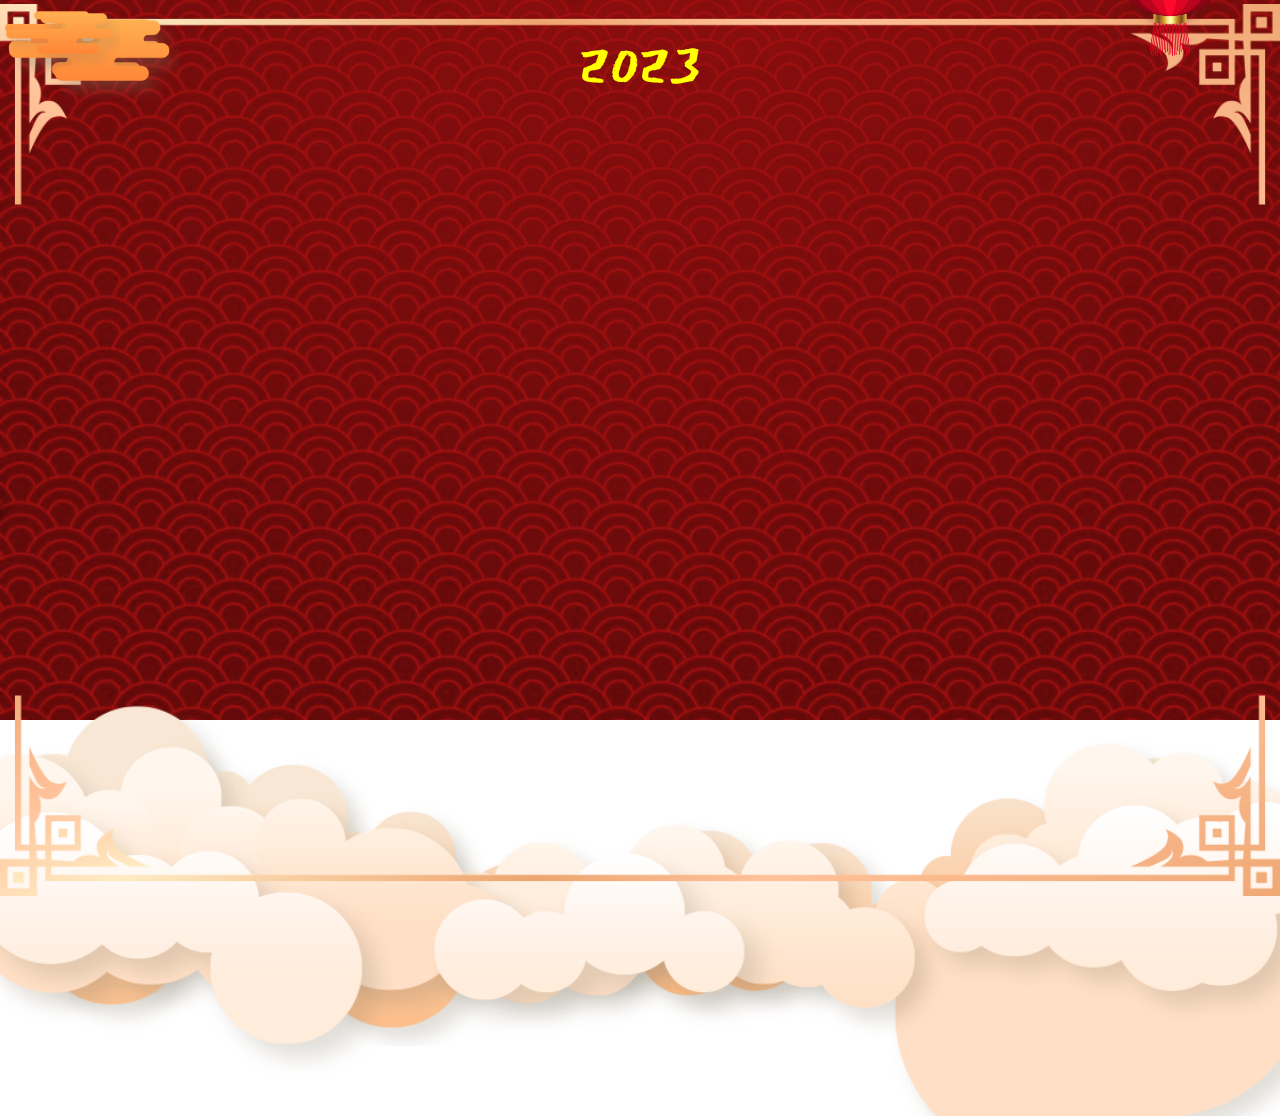
==== commit 840d3ed6: "Update intro.html" ====
--- a/intro.html
+++ b/intro.html
@@ -4,7 +4,7 @@
 <head>
     <meta charset="UTF-8">
     <meta http-equiv="X-UA-Compatible" content="IE=edge">
-    <link rel="website icon" type="png" href="image/snake.png">
+    <link rel="website icon" type="png" href="/snake.png">
     <meta name="viewport" content="width=device-width, initial-scale=1.0">
     <link rel="stylesheet" href="https://cdnjs.cloudflare.com/ajax/libs/font-awesome/6.2.1/css/all.min.css"
         integrity="sha512-MV7K8+y+gLIBoVD59lQIYicR65iaqukzvf/nwasF0nqhPay5w/9lJmVM2hMDcnK1OnMGCdVK+iQrJ7lzPJQd1w=="
@@ -16,7 +16,7 @@
 <body>
     <div class="box-slider">
         <div class="slider1">
-            <img src="image/bgr.jpg" alt="">
+            <img src="/bgr.jpg" alt="">
             <div class="happynewyear">
                 <div class="textHappynewyear">
                     <div class="box-span">
@@ -41,10 +41,10 @@
             </div>
             <div class="box-slider_img1">
                 <div class="slider-img1">
-                    <img src="image/circular-pattern.png" alt="">
+                    <img src="/circular-pattern.png" alt="">
                 </div>
                 <div class="pattern">
-                    <img src="image/pattern.png" alt="">
+                    <img src="/pattern.png" alt="">
                 </div>
             </div>
             <div class="circle">
@@ -52,22 +52,22 @@
             </div>
             <div class="box-flower">
                 <div class="flower-img">
-                    <img src="image/flower.png" alt="">
-                </div>
-                <div class="flower-img">
-                    <img src="image/flower.png" alt="">
-                </div>
-                <div class="flower-img">
-                    <img src="image/flower1.png" alt="">
-                </div>
-                <div class="flower-img">
-                    <img src="image/flower1.png" alt="">
-                </div>
-                <div class="flower-img">
-                    <img src="image/flower2.png" alt="">
-                </div>
-                <div class="flower-img">
-                    <img src="image/flower2.png" alt="">
+                    <img src="/flower.png" alt="">
+                </div>
+                <div class="flower-img">
+                    <img src="/flower.png" alt="">
+                </div>
+                <div class="flower-img">
+                    <img src="/flower1.png" alt="">
+                </div>
+                <div class="flower-img">
+                    <img src="/flower1.png" alt="">
+                </div>
+                <div class="flower-img">
+                    <img src="/flower2.png" alt="">
+                </div>
+                <div class="flower-img">
+                    <img src="/flower2.png" alt="">
                 </div>
             </div>
             <div class="box-slider_img2">
@@ -83,30 +83,30 @@
                 </div>
                 <div class="box-slider-img4">
                     <div class="slider-img4">
-                        <img src="image/lanterns.png" alt="">
+                        <img src="/lanterns.png" alt="">
                     </div>
                 </div>
                 <div class="box-slider-img5">
                     <div class="slider-img5">
-                        <img src="image/lanterns.png" alt="">
+                        <img src="/lanterns.png" alt="">
                     </div>
                 </div>
             </div>
             <div class="slider-img6">
-                <img src="image/cloud-red1.png" alt="">
-                <img src="image/cloud-red2.png" alt="">
-                <img src="image/cloud-red2.png" alt="">
+                <img src="/cloud-red1.png" alt="">
+                <img src="/cloud-red2.png" alt="">
+                <img src="/cloud-red2.png" alt="">
             </div>
             <div class="box-lion_dance">
                 <div class="lion_dance1">
-                    <img src="image/Lion-dance.gif" alt="">
+                    <img src="/Lion-dance.gif" alt="">
                 </div>
                 <div class="lion_dance2">
-                    <img src="image/Lion-dance2.gif" alt="">
+                    <img src="/Lion-dance2.gif" alt="">
                 </div>
             </div>
             <div class="cat">
-                <img src="image/snake.png" alt="">
+                <img src="/snake.png" alt="">
             </div>
             <div class="box-number">
                 <div class="number2023">
@@ -126,38 +126,38 @@
             </div>
             <div class="box-rim">
                 <div class="rim1">
-                    <img src="image/rim1.png" alt="">
+                    <img src="/rim1.png" alt="">
                 </div>
                 <div class="rim2">
-                    <img src="image/rim1.png" alt="">
+                    <img src="/rim1.png" alt="">
                 </div>
             </div>
             <div class="box-texture_clouds">
                 <div class="texture_clouds1">
-                    <img src="image/texture-clouds.png" alt="">
-                </div>
-                <div class="texture_clouds1">
-                    <img src="image/texture-clouds.png" alt="">
-                </div>
-                <div class="texture_clouds1">
-                    <img src="image/texture-clouds.png" alt="">
-                </div>
-                <div class="texture_clouds1">
-                    <img src="image/texture-clouds.png" alt="">
-                </div>
-                <div class="texture_clouds1">
-                    <img src="image/texture-clouds.png" alt="">
+                    <img src="/texture-clouds.png" alt="">
+                </div>
+                <div class="texture_clouds1">
+                    <img src="/texture-clouds.png" alt="">
+                </div>
+                <div class="texture_clouds1">
+                    <img src="/texture-clouds.png" alt="">
+                </div>
+                <div class="texture_clouds1">
+                    <img src="/texture-clouds.png" alt="">
+                </div>
+                <div class="texture_clouds1">
+                    <img src="/texture-clouds.png" alt="">
                 </div>
             </div>
             <div class="box-big_clouds">
                 <div class="big_clouds1">
-                    <img src="image/big-clouds1.png" alt="">
+                    <img src="/big-clouds1.png" alt="">
                 </div>
                 <div class="big_clouds2">
-                    <img src="image/big-clouds2.png" alt="">
+                    <img src="/big-clouds2.png" alt="">
                 </div>
                 <div class="big_clouds3">
-                    <img src="image/big-clouds3.png" alt="">
+                    <img src="/big-clouds3.png" alt="">
                 </div>
             </div>
         </div>
@@ -165,7 +165,7 @@
             <div class="rhombus"></div>
             <div class="rhombus"></div>
             <div class="rhombus-img">
-                <img src="image/2.jpg" alt="">
+                <img src="/2.jpg" alt="">
             </div>
             <div class="mail">
                 <button><i class="fa-regular fa-envelope"></i></button>
@@ -175,26 +175,26 @@
         <div class="slider3">
             <div class="box-content">
                 <div class="left">
-                    <img src="image/bg1.jpg" alt="">
+                    <img src="/bg1.jpg" alt="">
                     <div class="center">
 
                     </div>
                     <div class="lanterns-content">
-                        <img src="image/lanterns.png" alt="">
+                        <img src="/lanterns.png" alt="">
                     </div>
                     <div class="box-big_flowers">
-                        <img src="image/big-flower.png" alt="">
-                        <img src="image/big-flower.png" alt="">
-                        <img src="image/big-flower.png" alt="">
-                        <img src="image/big-flower1.png" alt="">
-                        <img src="image/big-flower1.png" alt="">
-                        <img src="image/big-flower2.png" alt="">
-                        <img src="image/big-flower2.png" alt="">
-                        <img src="image/big-flower2.png" alt="">
+                        <img src="/big-flower.png" alt="">
+                        <img src="/big-flower.png" alt="">
+                        <img src="/big-flower.png" alt="">
+                        <img src="/big-flower1.png" alt="">
+                        <img src="/big-flower1.png" alt="">
+                        <img src="/big-flower2.png" alt="">
+                        <img src="/big-flower2.png" alt="">
+                        <img src="/big-flower2.png" alt="">
                     </div>
                     <div class="box-circle_left">
                         <div class="circle_left">
-                            <img src="image/circular-pattern.png" alt="">
+                            <img src="/circular-pattern.png" alt="">
                             <div class="text-content">
                                 <h2>Happy New</h2>
                                 <h1>Year</h1>
@@ -203,12 +203,12 @@
                         </div>
                     </div>
                     <div class="apricot_blossom">
-                        <img src="image/apricot-blossom.png" alt="">
-                        <img src="image/apricot-blossom.png" alt="">
-                        <img src="image/apricot-blossom.png" alt="">
-                        <img src="image/apricot-blossom.png" alt="">
-                        <img src="image/apricot-blossom.png" alt="">
-                        <img src="image/apricot-blossom.png" alt="">
+                        <img src="/apricot-blossom.png" alt="">
+                        <img src="/apricot-blossom.png" alt="">
+                        <img src="/apricot-blossom.png" alt="">
+                        <img src="/apricot-blossom.png" alt="">
+                        <img src="/apricot-blossom.png" alt="">
+                        <img src="/apricot-blossom.png" alt="">
                     </div>
                 </div>
                 <div class="right">
@@ -233,10 +233,10 @@
     </div>
 
     <audio id="song">
-        <source src="image/nhac.mp3" type="audio/mp3">
+        <source src="/nhac.mp3" type="audio/mp3">
     </audio>
 
     <script src="intro.js"></script>
 </body>
 
-</html>+</html>
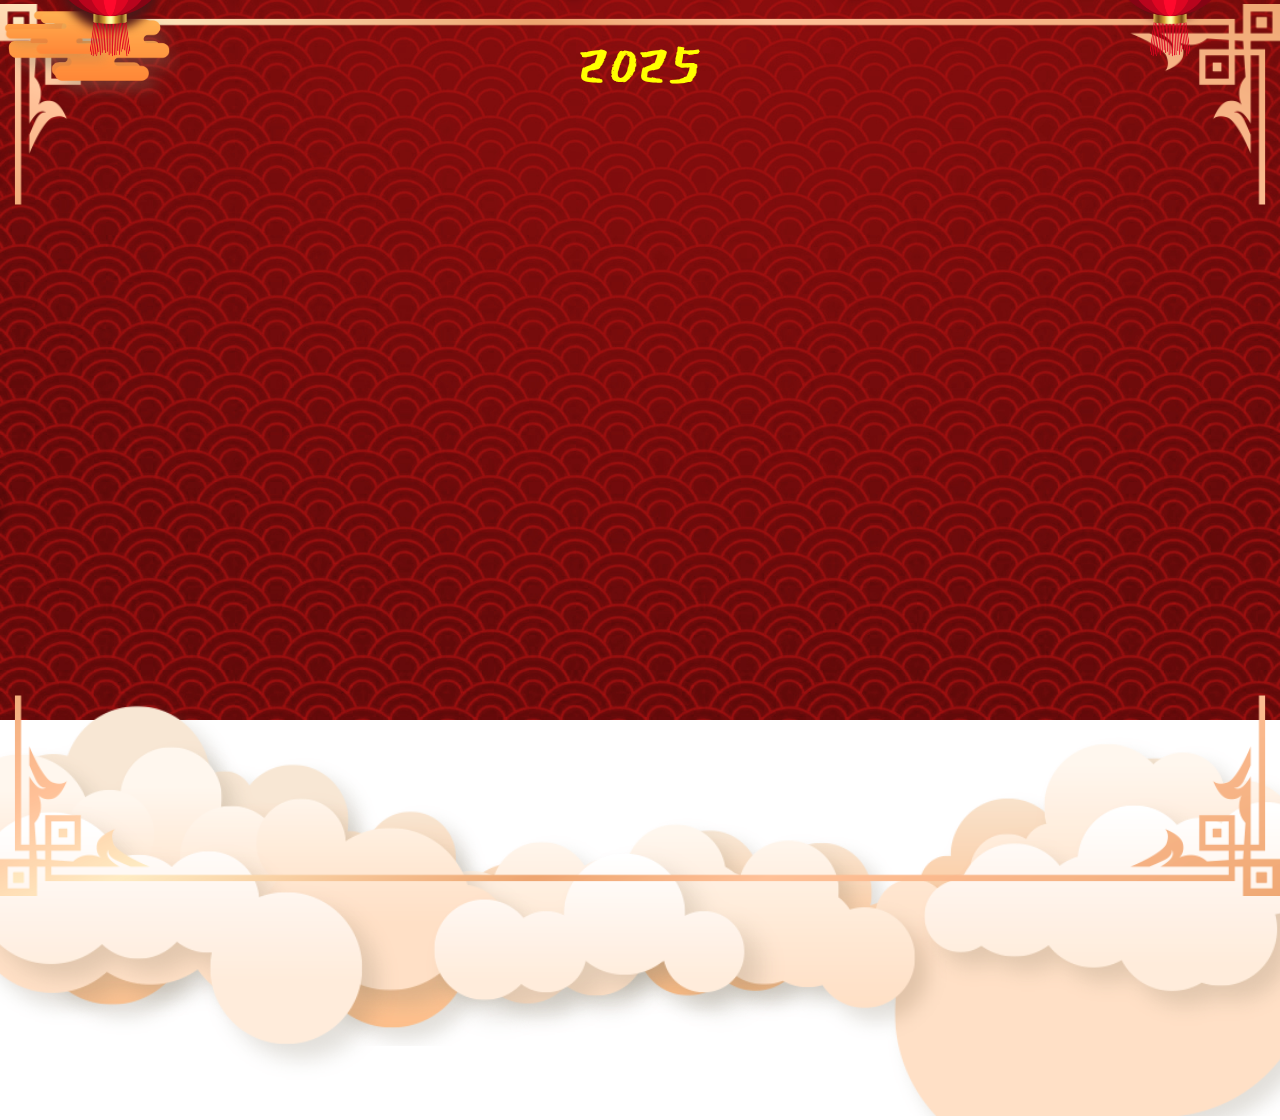
==== commit 7fbeea0a: "Update intro.html" ====
--- a/intro.html
+++ b/intro.html
@@ -4,7 +4,7 @@
 <head>
     <meta charset="UTF-8">
     <meta http-equiv="X-UA-Compatible" content="IE=edge">
-    <link rel="website icon" type="png" href="/snake.png">
+    <link rel="website icon" type="png" href="snake.png">
     <meta name="viewport" content="width=device-width, initial-scale=1.0">
     <link rel="stylesheet" href="https://cdnjs.cloudflare.com/ajax/libs/font-awesome/6.2.1/css/all.min.css"
         integrity="sha512-MV7K8+y+gLIBoVD59lQIYicR65iaqukzvf/nwasF0nqhPay5w/9lJmVM2hMDcnK1OnMGCdVK+iQrJ7lzPJQd1w=="
@@ -16,7 +16,7 @@
 <body>
     <div class="box-slider">
         <div class="slider1">
-            <img src="/bgr.jpg" alt="">
+            <img src="bgr.jpg" alt="">
             <div class="happynewyear">
                 <div class="textHappynewyear">
                     <div class="box-span">
@@ -41,10 +41,10 @@
             </div>
             <div class="box-slider_img1">
                 <div class="slider-img1">
-                    <img src="/circular-pattern.png" alt="">
+                    <img src="circular-pattern.png" alt="">
                 </div>
                 <div class="pattern">
-                    <img src="/pattern.png" alt="">
+                    <img src="pattern.png" alt="">
                 </div>
             </div>
             <div class="circle">
@@ -52,61 +52,61 @@
             </div>
             <div class="box-flower">
                 <div class="flower-img">
-                    <img src="/flower.png" alt="">
-                </div>
-                <div class="flower-img">
-                    <img src="/flower.png" alt="">
-                </div>
-                <div class="flower-img">
-                    <img src="/flower1.png" alt="">
-                </div>
-                <div class="flower-img">
-                    <img src="/flower1.png" alt="">
-                </div>
-                <div class="flower-img">
-                    <img src="/flower2.png" alt="">
-                </div>
-                <div class="flower-img">
-                    <img src="/flower2.png" alt="">
+                    <img src="flower.png" alt="">
+                </div>
+                <div class="flower-img">
+                    <img src="flower.png" alt="">
+                </div>
+                <div class="flower-img">
+                    <img src="flower1.png" alt="">
+                </div>
+                <div class="flower-img">
+                    <img src="flower1.png" alt="">
+                </div>
+                <div class="flower-img">
+                    <img src="flower2.png" alt="">
+                </div>
+                <div class="flower-img">
+                    <img src="flower2.png" alt="">
                 </div>
             </div>
             <div class="box-slider_img2">
                 <div class="box-slider-img2">
                     <div class="slider-img2">
-                        <img src="image/lanterns.png" alt="">
+                        <img src="lanterns.png" alt="">
                     </div>
                 </div>
                 <div class="box-slider-img3">
                     <div class="slider-img3">
-                        <img src="image/lanterns.png" alt="">
+                        <img src="lanterns.png" alt="">
                     </div>
                 </div>
                 <div class="box-slider-img4">
                     <div class="slider-img4">
-                        <img src="/lanterns.png" alt="">
+                        <img src="lanterns.png" alt="">
                     </div>
                 </div>
                 <div class="box-slider-img5">
                     <div class="slider-img5">
-                        <img src="/lanterns.png" alt="">
+                        <img src="lanterns.png" alt="">
                     </div>
                 </div>
             </div>
             <div class="slider-img6">
-                <img src="/cloud-red1.png" alt="">
-                <img src="/cloud-red2.png" alt="">
-                <img src="/cloud-red2.png" alt="">
+                <img src="cloud-red1.png" alt="">
+                <img src="cloud-red2.png" alt="">
+                <img src="cloud-red2.png" alt="">
             </div>
             <div class="box-lion_dance">
                 <div class="lion_dance1">
-                    <img src="/Lion-dance.gif" alt="">
+                    <img src="Lion-dance.gif" alt="">
                 </div>
                 <div class="lion_dance2">
-                    <img src="/Lion-dance2.gif" alt="">
+                    <img src="Lion-dance2.gif" alt="">
                 </div>
             </div>
             <div class="cat">
-                <img src="/snake.png" alt="">
+                <img src="snake.png" alt="">
             </div>
             <div class="box-number">
                 <div class="number2023">
@@ -120,44 +120,44 @@
                         <span>2</span>
                     </div>
                     <div class="number">
-                        <span>3</span>
+                        <span>5</span>
                     </div>
                 </div>
             </div>
             <div class="box-rim">
                 <div class="rim1">
-                    <img src="/rim1.png" alt="">
+                    <img src="rim1.png" alt="">
                 </div>
                 <div class="rim2">
-                    <img src="/rim1.png" alt="">
+                    <img src="rim1.png" alt="">
                 </div>
             </div>
             <div class="box-texture_clouds">
                 <div class="texture_clouds1">
-                    <img src="/texture-clouds.png" alt="">
-                </div>
-                <div class="texture_clouds1">
-                    <img src="/texture-clouds.png" alt="">
-                </div>
-                <div class="texture_clouds1">
-                    <img src="/texture-clouds.png" alt="">
-                </div>
-                <div class="texture_clouds1">
-                    <img src="/texture-clouds.png" alt="">
-                </div>
-                <div class="texture_clouds1">
-                    <img src="/texture-clouds.png" alt="">
+                    <img src="texture-clouds.png" alt="">
+                </div>
+                <div class="texture_clouds1">
+                    <img src="texture-clouds.png" alt="">
+                </div>
+                <div class="texture_clouds1">
+                    <img src="texture-clouds.png" alt="">
+                </div>
+                <div class="texture_clouds1">
+                    <img src="texture-clouds.png" alt="">
+                </div>
+                <div class="texture_clouds1">
+                    <img src="texture-clouds.png" alt="">
                 </div>
             </div>
             <div class="box-big_clouds">
                 <div class="big_clouds1">
-                    <img src="/big-clouds1.png" alt="">
+                    <img src="big-clouds1.png" alt="">
                 </div>
                 <div class="big_clouds2">
-                    <img src="/big-clouds2.png" alt="">
+                    <img src="big-clouds2.png" alt="">
                 </div>
                 <div class="big_clouds3">
-                    <img src="/big-clouds3.png" alt="">
+                    <img src="big-clouds3.png" alt="">
                 </div>
             </div>
         </div>
@@ -165,7 +165,7 @@
             <div class="rhombus"></div>
             <div class="rhombus"></div>
             <div class="rhombus-img">
-                <img src="/2.jpg" alt="">
+                <img src="2.jpg" alt="">
             </div>
             <div class="mail">
                 <button><i class="fa-regular fa-envelope"></i></button>
@@ -175,40 +175,40 @@
         <div class="slider3">
             <div class="box-content">
                 <div class="left">
-                    <img src="/bg1.jpg" alt="">
+                    <img src="bg1.jpg" alt="">
                     <div class="center">
 
                     </div>
                     <div class="lanterns-content">
-                        <img src="/lanterns.png" alt="">
+                        <img src="lanterns.png" alt="">
                     </div>
                     <div class="box-big_flowers">
-                        <img src="/big-flower.png" alt="">
-                        <img src="/big-flower.png" alt="">
-                        <img src="/big-flower.png" alt="">
-                        <img src="/big-flower1.png" alt="">
-                        <img src="/big-flower1.png" alt="">
-                        <img src="/big-flower2.png" alt="">
-                        <img src="/big-flower2.png" alt="">
-                        <img src="/big-flower2.png" alt="">
+                        <img src="big-flower.png" alt="">
+                        <img src="big-flower.png" alt="">
+                        <img src="big-flower.png" alt="">
+                        <img src="big-flower1.png" alt="">
+                        <img src="big-flower1.png" alt="">
+                        <img src="big-flower2.png" alt="">
+                        <img src="big-flower2.png" alt="">
+                        <img src="big-flower2.png" alt="">
                     </div>
                     <div class="box-circle_left">
                         <div class="circle_left">
-                            <img src="/circular-pattern.png" alt="">
+                            <img src="circular-pattern.png" alt="">
                             <div class="text-content">
                                 <h2>Happy New</h2>
                                 <h1>Year</h1>
-                                <span>2023</span>
+                                <span>2025</span>
                             </div>
                         </div>
                     </div>
                     <div class="apricot_blossom">
-                        <img src="/apricot-blossom.png" alt="">
-                        <img src="/apricot-blossom.png" alt="">
-                        <img src="/apricot-blossom.png" alt="">
-                        <img src="/apricot-blossom.png" alt="">
-                        <img src="/apricot-blossom.png" alt="">
-                        <img src="/apricot-blossom.png" alt="">
+                        <img src="apricot-blossom.png" alt="">
+                        <img src="apricot-blossom.png" alt="">
+                        <img src="apricot-blossom.png" alt="">
+                        <img src="apricot-blossom.png" alt="">
+                        <img src="apricot-blossom.png" alt="">
+                        <img src="apricot-blossom.png" alt="">
                     </div>
                 </div>
                 <div class="right">
@@ -233,7 +233,7 @@
     </div>
 
     <audio id="song">
-        <source src="/nhac.mp3" type="audio/mp3">
+        <source src="nhac.mp3" type="audio/mp3">
     </audio>
 
     <script src="intro.js"></script>
